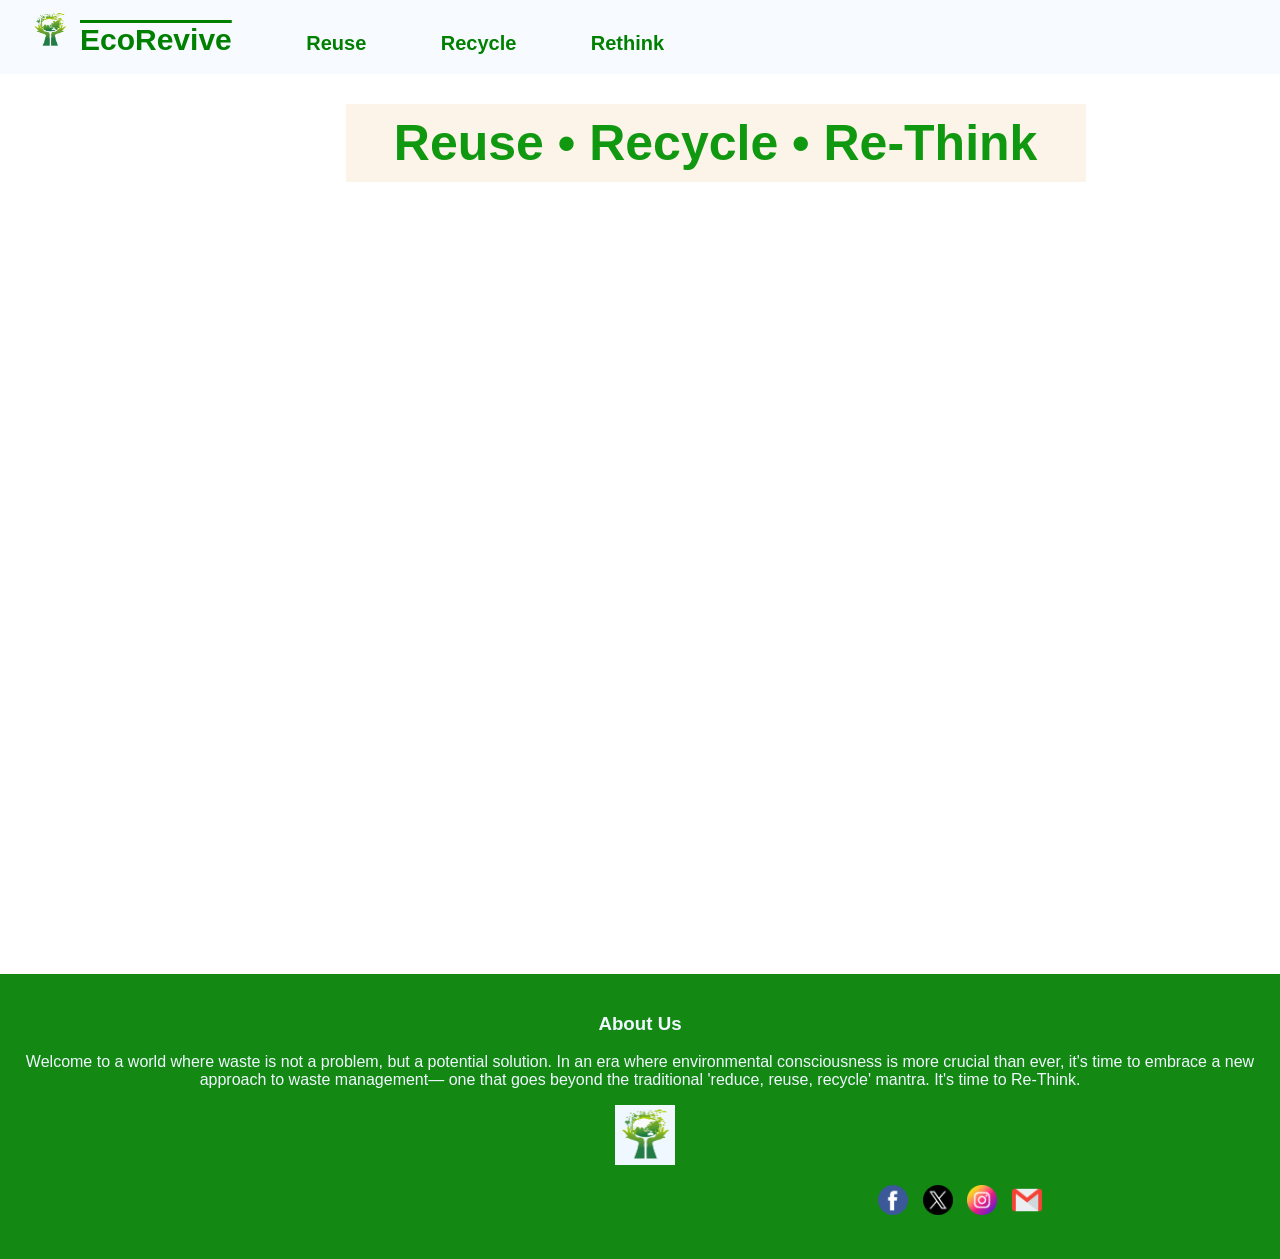
==== index.html @ 2e571635 "feat: Implement new Recycle, ReThink, Reuse, and index pages, consolidate image assets, and update C" ====
<!DOCTYPE html>
<html lang="en">
<head>
    <style>
        .menu{
            border:0px;
            margin:0px;
            padding:10px 30px;
            word-spacing: 50px;
            background-color: rgba(240, 248, 255, 0.543);
        }
        .h1{
            color:white;
            font-size: 30px;
            font-family: sans-serif;
            font-weight: bold;
            margin:0px;
            padding:7px 10px; 
            text-decoration: overline;  
        }

        a:hover {
            color: orange;
        }
        .h5, .h2, .h3, .h4,.h1{
            display: inline-block;
            color: green;

        }
        .h5, .h2, .h3, .h4{
            font-size: 20px;
            font-family: sans-serif;
            font-weight: bold;
            margin:0px;
            padding:7px 10px;
        }
        .h4:hover{
            text-decoration: underline;
            background-color: rgb(218, 154, 42);
            
        }
        .h2:hover{
            text-decoration: underline;
            background-color:rgb(218, 154, 42);
    
        }
        .h3:hover{
            text-decoration: underline;
            background-color:rgb(218, 154, 42);
            
        }
        .h5:hover{
            text-decoration: underline;
            background-color:rgb(218, 154, 42);
            
        }
        h1:hover{
            color: orange;  
        }

        .about{
            margin-top: 30px;
            margin-left: 27%;
            padding: 10px;
            border:0;
            color:rgb(17, 152, 17);
            text-align: center;
            font-size: 50px;
            width: 720px;
            font-family: Arial, Helvetica, sans-serif;
            background-color: rgba(250, 235, 215, 0.566);
        }
        body,html{
        margin: 0;
        padding: 0;
        width: 100%;
        height: 100vh;
        font-family: sans-serif;
        }
        .Section_top{
        width: 100%;
        height: 100%;
        overflow: hidden;
        position: relative;
        background-position: center;
        background-repeat: no-repeat;
        background-size: cover;
        text-align: center;
        justify-content: center;
        animation: change 10s infinite step-end;
        }

        @keyframes change{
            0%
            {
            background-image: url(assets/images/pexels-anna-shvets-5029859.jpg);
            }
            20%
            {
            background-image: url(assets/images/istockphoto-118117974-1024x1024-transformed.jpeg);
            }
            40%
            {
                background-image: url(assets/images/pexels-digital-buggu-167538.jpg);
            }
            60%
            {
                background-image: url(assets/images/pexels-krizjohn-rosales-761297.jpg);
            }
            80%
            {
                background-image: url(assets/images/pexels-mali-maeder-802221.jpg);
            }
            100%
            {
                background-image: url(assets/images/pexels-anna-shvets-4167579.jpg);
            }
        }
        .social-links {
            display: inline-block;
            text-align: center;
            margin: 20px;
            padding-left: 640px;
            word-spacing: 10px;
        }
    </style>
    <link href="assets/images/kisspng-earth-world-map-globe-vector-hand-planet-5a9af8cfde0632.1928504515201056799094.png" rel="icon" type="image/x-icon">
    <meta charset="UTF-8">
    <meta http-equiv="X-UA-Compatible" content="IE=edge">
    <meta name="viewport" content="width=device-width, initial-scale=1.0">
    <title>Reuse,Recycle & Rethink</title>
</head>  
<body>
    <fieldset class="menu">
        <a href="index.html"><img src="assets/images/kisspng-earth-world-map-globe-vector-hand-planet-5a9af8cfde0632.1928504515201056799094.png" width="40px" height="40px"><div class="h1" width="60px">EcoRevive</div></a>
        <span><a href="Reuse.html" target="_blank"><div class="h2">Reuse</div></a></span>
        <span><a href="Recycle.html" target="_blank"><div class="h3">Recycle</div></a></span>
        <span><a href="ReThink.html" target="_blank"><div class="h4">Rethink</div></a></span>
        
    </fieldset>
    
    <div class="Section_top">
        <div>
            <h2 class="about">Reuse &#x2022; Recycle &#x2022; Re-Think</h2>
        </div>
    </div>
    <footer style="background-color: rgb(19, 137, 19); color: aliceblue; text-align: center; margin-bottom: 0; padding: 20px;">
        <h3>About Us</h3>
        <p>
        Welcome to a world where waste is not a problem, but a potential solution. 
        In an era where environmental consciousness is more crucial than ever, it's time to embrace a new approach to waste 
        management— one that goes beyond the traditional 'reduce, reuse, recycle' mantra. 
        It's time to Re-Think.
        </p>
        
        <div style="background-color: aliceblue; width: 60px; height: 60px; float:unset; margin-left: 48%;"><img src="assets/images/kisspng-earth-world-map-globe-vector-hand-planet-5a9af8cfde0632.1928504515201056799094.png" width="60px" height="60px"></div>
        <section class="social-links">
            <a href="#" target="_blank"><img src="assets/images/facebook.png" height="30px" width="30px"></a>
            <a href="#" target="_blank"><img src="assets/images/twitter.png" height="30px" width="30px"></a>
            <a href="#" target="_blank"><img src="assets/images/instagram.png" height="30px" width="30px"></a>
            <a href="#" target="_blank"><img src="assets/images/gmail.png" height="30px" width="30px"></a>
        </section>
    </footer>
</body>
</html>
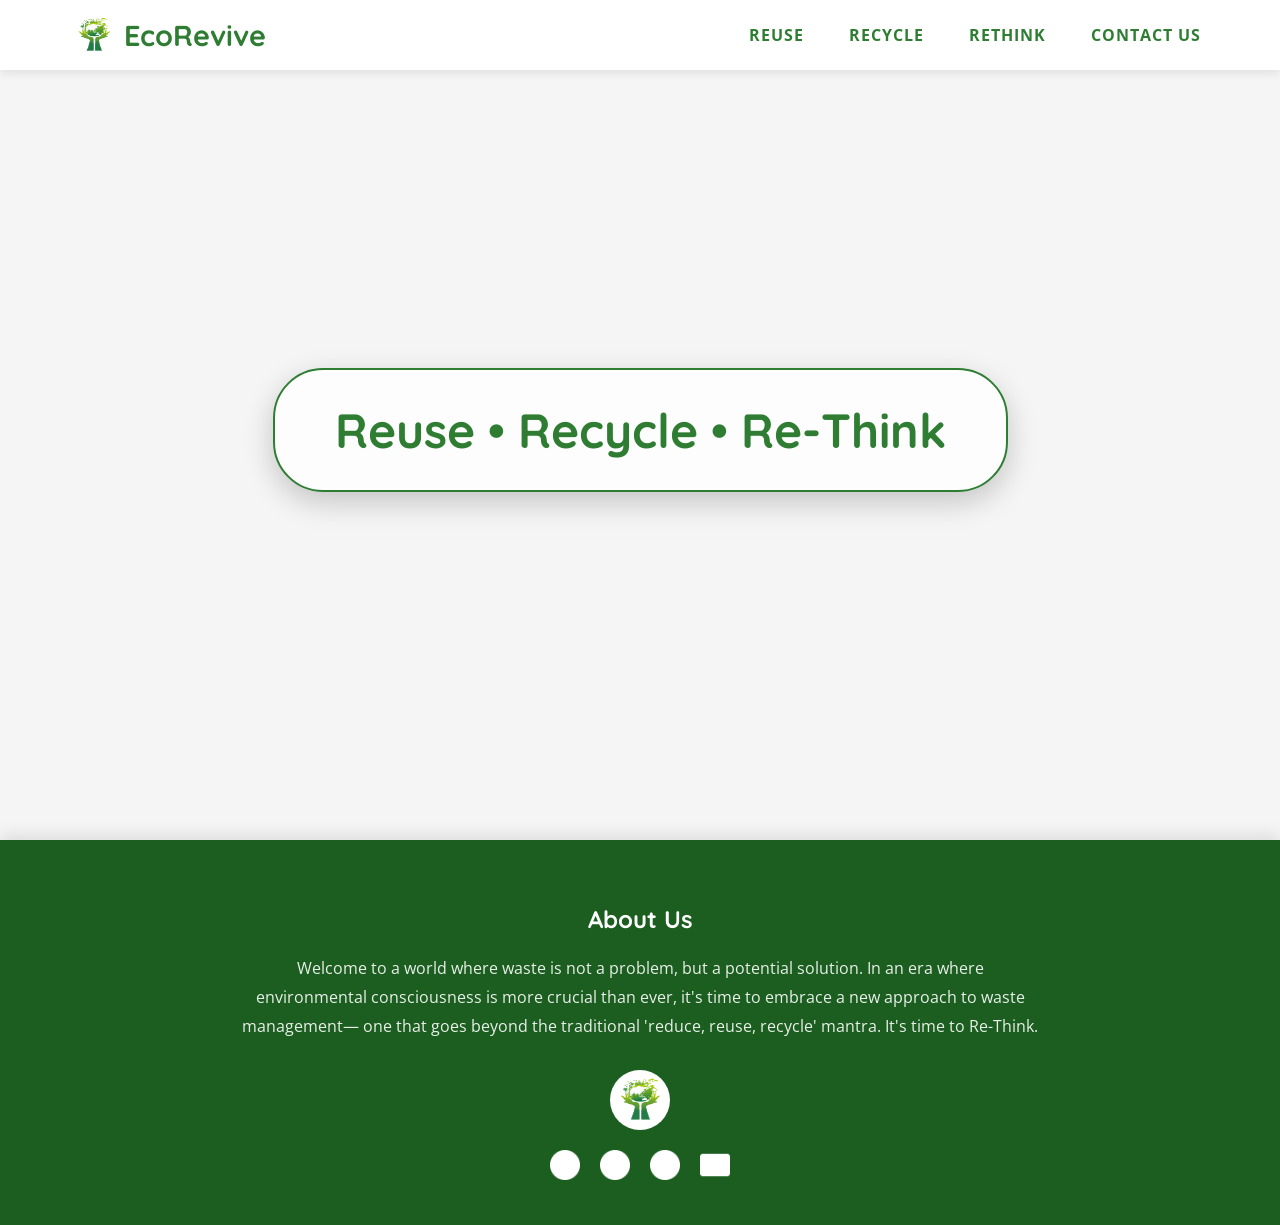
==== commit 53272f15: "refactor: Externalize inline styles to a new `style.css` and apply updated navigation and footer sty" ====
--- a/index.html
+++ b/index.html
@@ -1,164 +1,44 @@
 <!DOCTYPE html>
 <html lang="en">
 <head>
-    <style>
-        .menu{
-            border:0px;
-            margin:0px;
-            padding:10px 30px;
-            word-spacing: 50px;
-            background-color: rgba(240, 248, 255, 0.543);
-        }
-        .h1{
-            color:white;
-            font-size: 30px;
-            font-family: sans-serif;
-            font-weight: bold;
-            margin:0px;
-            padding:7px 10px; 
-            text-decoration: overline;  
-        }
-
-        a:hover {
-            color: orange;
-        }
-        .h5, .h2, .h3, .h4,.h1{
-            display: inline-block;
-            color: green;
-
-        }
-        .h5, .h2, .h3, .h4{
-            font-size: 20px;
-            font-family: sans-serif;
-            font-weight: bold;
-            margin:0px;
-            padding:7px 10px;
-        }
-        .h4:hover{
-            text-decoration: underline;
-            background-color: rgb(218, 154, 42);
-            
-        }
-        .h2:hover{
-            text-decoration: underline;
-            background-color:rgb(218, 154, 42);
-    
-        }
-        .h3:hover{
-            text-decoration: underline;
-            background-color:rgb(218, 154, 42);
-            
-        }
-        .h5:hover{
-            text-decoration: underline;
-            background-color:rgb(218, 154, 42);
-            
-        }
-        h1:hover{
-            color: orange;  
-        }
-
-        .about{
-            margin-top: 30px;
-            margin-left: 27%;
-            padding: 10px;
-            border:0;
-            color:rgb(17, 152, 17);
-            text-align: center;
-            font-size: 50px;
-            width: 720px;
-            font-family: Arial, Helvetica, sans-serif;
-            background-color: rgba(250, 235, 215, 0.566);
-        }
-        body,html{
-        margin: 0;
-        padding: 0;
-        width: 100%;
-        height: 100vh;
-        font-family: sans-serif;
-        }
-        .Section_top{
-        width: 100%;
-        height: 100%;
-        overflow: hidden;
-        position: relative;
-        background-position: center;
-        background-repeat: no-repeat;
-        background-size: cover;
-        text-align: center;
-        justify-content: center;
-        animation: change 10s infinite step-end;
-        }
-
-        @keyframes change{
-            0%
-            {
-            background-image: url(assets/images/pexels-anna-shvets-5029859.jpg);
-            }
-            20%
-            {
-            background-image: url(assets/images/istockphoto-118117974-1024x1024-transformed.jpeg);
-            }
-            40%
-            {
-                background-image: url(assets/images/pexels-digital-buggu-167538.jpg);
-            }
-            60%
-            {
-                background-image: url(assets/images/pexels-krizjohn-rosales-761297.jpg);
-            }
-            80%
-            {
-                background-image: url(assets/images/pexels-mali-maeder-802221.jpg);
-            }
-            100%
-            {
-                background-image: url(assets/images/pexels-anna-shvets-4167579.jpg);
-            }
-        }
-        .social-links {
-            display: inline-block;
-            text-align: center;
-            margin: 20px;
-            padding-left: 640px;
-            word-spacing: 10px;
-        }
-    </style>
-    <link href="assets/images/kisspng-earth-world-map-globe-vector-hand-planet-5a9af8cfde0632.1928504515201056799094.png" rel="icon" type="image/x-icon">
-    <meta charset="UTF-8">
-    <meta http-equiv="X-UA-Compatible" content="IE=edge">
-    <meta name="viewport" content="width=device-width, initial-scale=1.0">
-    <title>Reuse,Recycle & Rethink</title>
+    <link rel="stylesheet" href="assets/css/style.css">
 </head>  
 <body>
-    <fieldset class="menu">
-        <a href="index.html"><img src="assets/images/kisspng-earth-world-map-globe-vector-hand-planet-5a9af8cfde0632.1928504515201056799094.png" width="40px" height="40px"><div class="h1" width="60px">EcoRevive</div></a>
-        <span><a href="Reuse.html" target="_blank"><div class="h2">Reuse</div></a></span>
-        <span><a href="Recycle.html" target="_blank"><div class="h3">Recycle</div></a></span>
-        <span><a href="ReThink.html" target="_blank"><div class="h4">Rethink</div></a></span>
-        
-    </fieldset>
+    <nav class="menu">
+        <a href="index.html">
+            <img src="assets/images/kisspng-earth-world-map-globe-vector-hand-planet-5a9af8cfde0632.1928504515201056799094.png" width="40" height="40">
+            <span class="logo-text">EcoRevive</span>
+        </a>
+        <div class="nav-links">
+            <a href="Reuse.html" class="nav-item">Reuse</a>
+            <a href="Recycle.html" class="nav-item">Recycle</a>
+            <a href="ReThink.html" class="nav-item">Rethink</a>
+            <a href="ContactUs.html" class="nav-item">Contact Us</a>
+        </div>
+    </nav>
     
     <div class="Section_top">
-        <div>
-            <h2 class="about">Reuse &#x2022; Recycle &#x2022; Re-Think</h2>
-        </div>
+        <h2 class="about">Reuse &bull; Recycle &bull; Re-Think</h2>
     </div>
-    <footer style="background-color: rgb(19, 137, 19); color: aliceblue; text-align: center; margin-bottom: 0; padding: 20px;">
+
+    <footer>
         <h3>About Us</h3>
         <p>
-        Welcome to a world where waste is not a problem, but a potential solution. 
-        In an era where environmental consciousness is more crucial than ever, it's time to embrace a new approach to waste 
-        management— one that goes beyond the traditional 'reduce, reuse, recycle' mantra. 
-        It's time to Re-Think.
+            Welcome to a world where waste is not a problem, but a potential solution. 
+            In an era where environmental consciousness is more crucial than ever, it's time to embrace a new approach to waste 
+            management— one that goes beyond the traditional 'reduce, reuse, recycle' mantra. 
+            It's time to Re-Think.
         </p>
         
-        <div style="background-color: aliceblue; width: 60px; height: 60px; float:unset; margin-left: 48%;"><img src="assets/images/kisspng-earth-world-map-globe-vector-hand-planet-5a9af8cfde0632.1928504515201056799094.png" width="60px" height="60px"></div>
+        <div style="background-color: white; width: 60px; height: 60px; margin: 0 auto; border-radius: 50%; padding: 5px;">
+            <img src="assets/images/kisspng-earth-world-map-globe-vector-hand-planet-5a9af8cfde0632.1928504515201056799094.png" width="50" height="50">
+        </div>
+
         <section class="social-links">
-            <a href="#" target="_blank"><img src="assets/images/facebook.png" height="30px" width="30px"></a>
-            <a href="#" target="_blank"><img src="assets/images/twitter.png" height="30px" width="30px"></a>
-            <a href="#" target="_blank"><img src="assets/images/instagram.png" height="30px" width="30px"></a>
-            <a href="#" target="_blank"><img src="assets/images/gmail.png" height="30px" width="30px"></a>
+            <a href="#"><img src="assets/images/facebook.png" alt="Facebook"></a>
+            <a href="#"><img src="assets/images/twitter.png" alt="Twitter"></a>
+            <a href="#"><img src="assets/images/instagram.png" alt="Instagram"></a>
+            <a href="#"><img src="assets/images/gmail.png" alt="Gmail"></a>
         </section>
     </footer>
 </body>
--- a/assets/css/style.css
+++ b/assets/css/style.css
@@ -0,0 +1,193 @@
+@import url('https://fonts.googleapis.com/css2?family=Quicksand:wght@400;700&family=Open+Sans:wght@400;600&display=swap');
+
+:root {
+    --primary-green: #2e7d32;
+    --secondary-green: #4caf50;
+    --accent-orange: #ff9800;
+    --accent-orange-hover: #e68a00;
+    --glass-bg: rgba(255, 255, 255, 0.8);
+    --footer-bg: #1b5e20;
+    --body-bg: #f5f5f5;
+    --text-dark: #333;
+    --text-light: #fff;
+    --white-soft: rgba(255, 255, 255, 0.95);
+}
+
+* {
+    box-sizing: border-box;
+    transition: all 0.3s ease;
+}
+
+body, html {
+    margin: 0;
+    padding: 0;
+    width: 100%;
+    min-height: 100vh;
+    font-family: 'Open Sans', sans-serif;
+    background-color: var(--body-bg);
+    color: var(--text-dark);
+}
+
+/* Navigation Menu */
+.menu {
+    position: sticky;
+    top: 0;
+    z-index: 1000;
+    border: none;
+    margin: 0;
+    padding: 10px 5%;
+    display: flex;
+    align-items: center;
+    justify-content: flex-start;
+    gap: 30px;
+    background: var(--white-soft);
+    box-shadow: 0 2px 10px rgba(0,0,0,0.1);
+    backdrop-filter: blur(10px);
+}
+
+.menu a {
+    text-decoration: none;
+    color: var(--primary-green);
+    font-weight: 700;
+    font-size: 1.1rem;
+    padding: 5px 10px;
+    border-radius: 5px;
+    display: flex;
+    align-items: center;
+    gap: 10px;
+}
+
+.menu a img {
+    border-radius: 50%;
+}
+
+.menu .nav-links {
+    display: flex;
+    gap: 15px;
+    margin-left: auto;
+}
+
+.menu .nav-item {
+    padding: 8px 15px;
+    border-radius: 20px;
+    font-size: 1rem;
+    text-transform: uppercase;
+    letter-spacing: 1px;
+}
+
+.menu .nav-item:hover {
+    background-color: var(--accent-orange);
+    color: var(--text-light);
+    text-decoration: none;
+}
+
+.logo-text {
+    font-family: 'Quicksand', sans-serif;
+    font-size: 1.8rem;
+    font-weight: 700;
+}
+
+/* Headers */
+h1, h2, h3 {
+    font-family: 'Quicksand', sans-serif;
+    color: var(--primary-green);
+}
+
+/* Footer Styling */
+footer {
+    background-color: var(--footer-bg);
+    color: var(--text-light);
+    text-align: center;
+    padding: 40px 10%;
+    margin-top: 50px;
+    box-shadow: 0 -5px 15px rgba(0,0,0,0.1);
+}
+
+footer h3 {
+    color: var(--text-light);
+    font-size: 1.5rem;
+    margin-bottom: 20px;
+}
+
+footer p {
+    line-height: 1.8;
+    max-width: 800px;
+    margin: 0 auto 30px;
+    opacity: 0.9;
+}
+
+.social-links {
+    display: flex;
+    justify-content: center;
+    gap: 20px;
+    margin-top: 20px;
+}
+
+.social-links a img {
+    filter: brightness(0) invert(1);
+    width: 30px;
+    height: 30px;
+}
+
+.social-links a:hover img {
+    transform: scale(1.2);
+    filter: none;
+}
+
+/* Hero Section */
+.Section_top {
+    width: 100%;
+    height: 80vh;
+    display: flex;
+    align-items: center;
+    justify-content: center;
+    background-position: center;
+    background-size: cover;
+    animation: change 20s infinite alternate ease-in-out;
+}
+
+.about {
+    background: rgba(255, 255, 255, 0.85);
+    padding: 30px 60px;
+    border-radius: 50px;
+    font-size: 3rem;
+    box-shadow: 0 10px 30px rgba(0,0,0,0.2);
+    border: 2px solid var(--primary-green);
+}
+
+/* Page Containers */
+.container {
+    max-width: 1100px;
+    margin: 40px auto;
+    padding: 40px;
+    background: white;
+    border-radius: 15px;
+    box-shadow: 0 5px 20px rgba(0,0,0,0.05);
+}
+
+/* Images */
+.responsive-img {
+    max-width: 100%;
+    height: auto;
+    border-radius: 10px;
+    box-shadow: 0 4px 15px rgba(0,0,0,0.1);
+}
+
+/* Contact Form Specifics */
+.info {
+    background: #333;
+    padding: 30px;
+    border-radius: 15px;
+    color: white;
+    display: flex;
+    flex-direction: column;
+    gap: 15px;
+    max-width: 400px;
+    margin: 30px auto;
+}
+
+.info input {
+    padding: 10px;
+    border-radius: 5px;
+    border: none;
+}
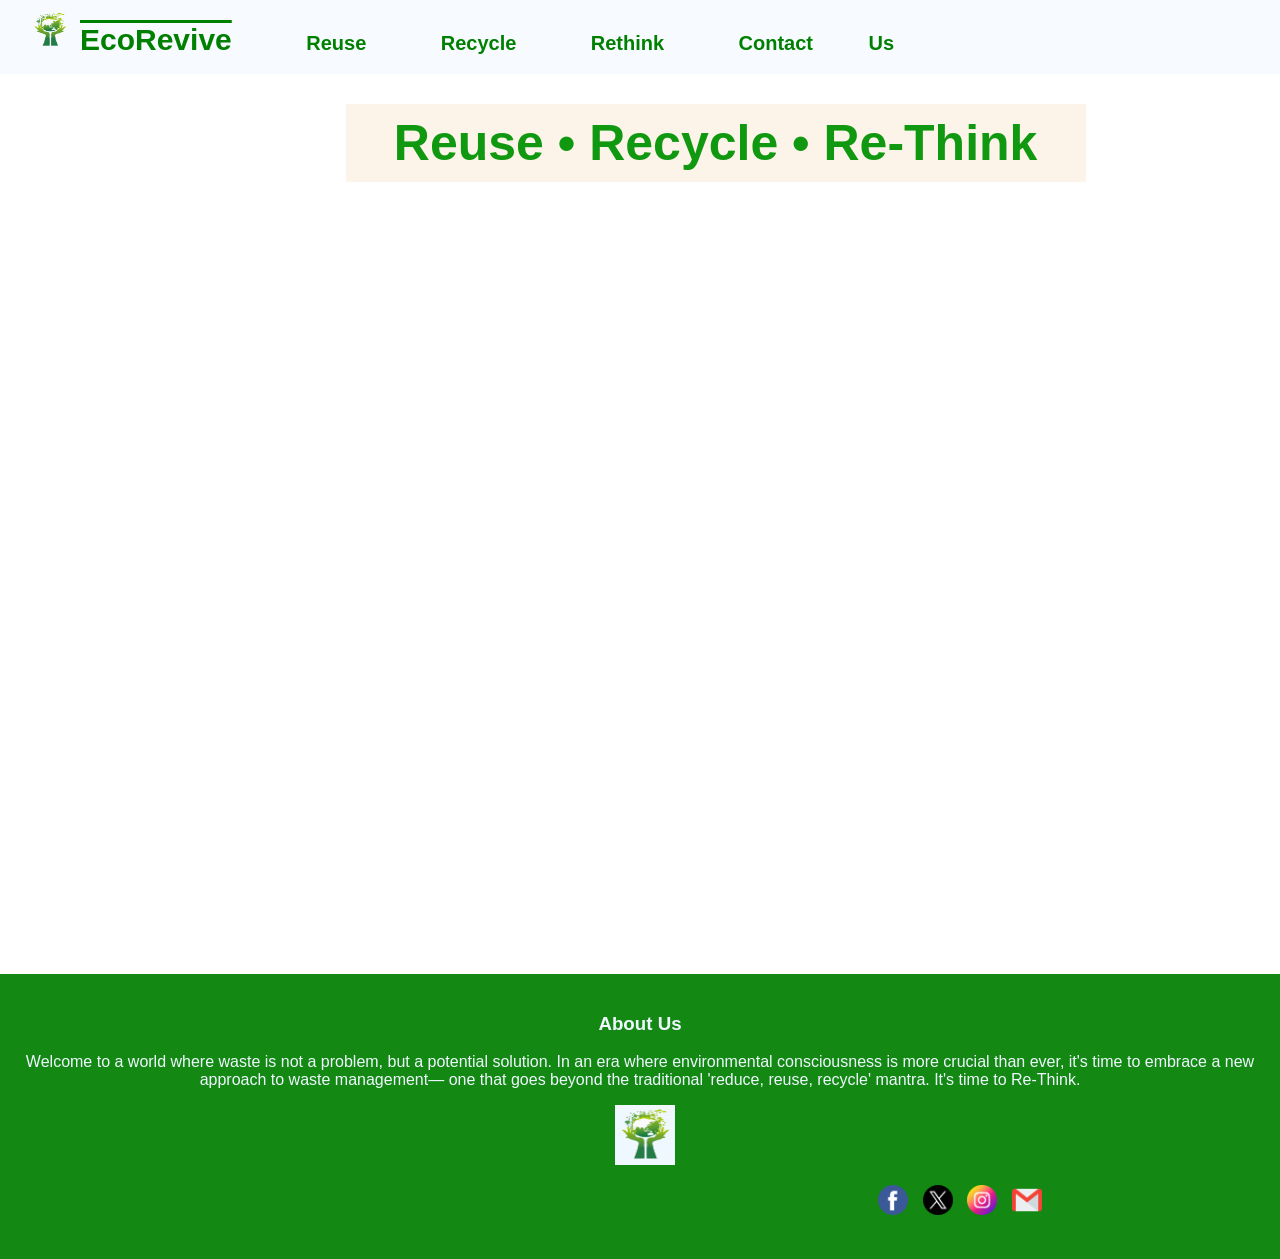
==== commit d41d23fd: "refactor: Replaced external CSS with inline styles, updated navigation structure, and added meta tag" ====
--- a/index.html
+++ b/index.html
@@ -1,44 +1,164 @@
 <!DOCTYPE html>
 <html lang="en">
 <head>
-    <link rel="stylesheet" href="assets/css/style.css">
+    <style>
+        .menu{
+            border:0px;
+            margin:0px;
+            padding:10px 30px;
+            word-spacing: 50px;
+            background-color: rgba(240, 248, 255, 0.543);
+        }
+        .h1{
+            color:white;
+            font-size: 30px;
+            font-family: sans-serif;
+            font-weight: bold;
+            margin:0px;
+            padding:7px 10px; 
+            text-decoration: overline;  
+        }
+
+        a:hover {
+            color: orange;
+        }
+        .h5, .h2, .h3, .h4,.h1{
+            display: inline-block;
+            color: green;
+
+        }
+        .h5, .h2, .h3, .h4{
+            font-size: 20px;
+            font-family: sans-serif;
+            font-weight: bold;
+            margin:0px;
+            padding:7px 10px;
+        }
+        .h4:hover{
+            text-decoration: underline;
+            background-color: rgb(218, 154, 42);
+            
+        }
+        .h2:hover{
+            text-decoration: underline;
+            background-color:rgb(218, 154, 42);
+    
+        }
+        .h3:hover{
+            text-decoration: underline;
+            background-color:rgb(218, 154, 42);
+            
+        }
+        .h5:hover{
+            text-decoration: underline;
+            background-color:rgb(218, 154, 42);
+            
+        }
+        h1:hover{
+            color: orange;  
+        }
+
+        .about{
+            margin-top: 30px;
+            margin-left: 27%;
+            padding: 10px;
+            border:0;
+            color:rgb(17, 152, 17);
+            text-align: center;
+            font-size: 50px;
+            width: 720px;
+            font-family: Arial, Helvetica, sans-serif;
+            background-color: rgba(250, 235, 215, 0.566);
+        }
+        body,html{
+        margin: 0;
+        padding: 0;
+        width: 100%;
+        height: 100vh;
+        font-family: sans-serif;
+        }
+        .Section_top{
+        width: 100%;
+        height: 100%;
+        overflow: hidden;
+        position: relative;
+        background-position: center;
+        background-repeat: no-repeat;
+        background-size: cover;
+        text-align: center;
+        justify-content: center;
+        animation: change 10s infinite step-end;
+        }
+
+        @keyframes change{
+            0%
+            {
+            background-image: url(assets/images/pexels-anna-shvets-5029859.jpg);
+            }
+            20%
+            {
+            background-image: url(assets/images/istockphoto-118117974-1024x1024-transformed.jpeg);
+            }
+            40%
+            {
+                background-image: url(assets/images/pexels-digital-buggu-167538.jpg);
+            }
+            60%
+            {
+                background-image: url(assets/images/pexels-krizjohn-rosales-761297.jpg);
+            }
+            80%
+            {
+                background-image: url(assets/images/pexels-mali-maeder-802221.jpg);
+            }
+            100%
+            {
+                background-image: url(assets/images/pexels-anna-shvets-4167579.jpg);
+            }
+        }
+        .social-links {
+            display: inline-block;
+            text-align: center;
+            margin: 20px;
+            padding-left: 640px;
+            word-spacing: 10px;
+        }
+    </style>
+    <link href="assets/images/kisspng-earth-world-map-globe-vector-hand-planet-5a9af8cfde0632.1928504515201056799094.png" rel="icon" type="image/x-icon">
+    <meta charset="UTF-8">
+    <meta http-equiv="X-UA-Compatible" content="IE=edge">
+    <meta name="viewport" content="width=device-width, initial-scale=1.0">
+    <title>Reuse,Recycle & Rethink</title>
 </head>  
 <body>
-    <nav class="menu">
-        <a href="index.html">
-            <img src="assets/images/kisspng-earth-world-map-globe-vector-hand-planet-5a9af8cfde0632.1928504515201056799094.png" width="40" height="40">
-            <span class="logo-text">EcoRevive</span>
-        </a>
-        <div class="nav-links">
-            <a href="Reuse.html" class="nav-item">Reuse</a>
-            <a href="Recycle.html" class="nav-item">Recycle</a>
-            <a href="ReThink.html" class="nav-item">Rethink</a>
-            <a href="ContactUs.html" class="nav-item">Contact Us</a>
-        </div>
-    </nav>
+    <fieldset class="menu">
+        <a href="index.html"><img src="assets/images/kisspng-earth-world-map-globe-vector-hand-planet-5a9af8cfde0632.1928504515201056799094.png" width="40px" height="40px"><div class="h1" width="60px">EcoRevive</div></a>
+        <span><a href="Reuse.html"><div class="h2">Reuse</div></a></span>
+        <span><a href="Recycle.html"><div class="h3">Recycle</div></a></span>
+        <span><a href="ReThink.html"><div class="h4">Rethink</div></a></span>
+        <span><a href="ContactUs.html"><div class="h5">Contact Us</div></a></span>
+    </fieldset>
     
     <div class="Section_top">
-        <h2 class="about">Reuse &bull; Recycle &bull; Re-Think</h2>
+        <div>
+            <h2 class="about">Reuse &#x2022; Recycle &#x2022; Re-Think</h2>
+        </div>
     </div>
-
-    <footer>
+    <footer style="background-color: rgb(19, 137, 19); color: aliceblue; text-align: center; margin-bottom: 0; padding: 20px;">
         <h3>About Us</h3>
         <p>
-            Welcome to a world where waste is not a problem, but a potential solution. 
-            In an era where environmental consciousness is more crucial than ever, it's time to embrace a new approach to waste 
-            management— one that goes beyond the traditional 'reduce, reuse, recycle' mantra. 
-            It's time to Re-Think.
+        Welcome to a world where waste is not a problem, but a potential solution. 
+        In an era where environmental consciousness is more crucial than ever, it's time to embrace a new approach to waste 
+        management— one that goes beyond the traditional 'reduce, reuse, recycle' mantra. 
+        It's time to Re-Think.
         </p>
         
-        <div style="background-color: white; width: 60px; height: 60px; margin: 0 auto; border-radius: 50%; padding: 5px;">
-            <img src="assets/images/kisspng-earth-world-map-globe-vector-hand-planet-5a9af8cfde0632.1928504515201056799094.png" width="50" height="50">
-        </div>
-
+        <div style="background-color: aliceblue; width: 60px; height: 60px; float:unset; margin-left: 48%;"><img src="assets/images/kisspng-earth-world-map-globe-vector-hand-planet-5a9af8cfde0632.1928504515201056799094.png" width="60px" height="60px"></div>
         <section class="social-links">
-            <a href="#"><img src="assets/images/facebook.png" alt="Facebook"></a>
-            <a href="#"><img src="assets/images/twitter.png" alt="Twitter"></a>
-            <a href="#"><img src="assets/images/instagram.png" alt="Instagram"></a>
-            <a href="#"><img src="assets/images/gmail.png" alt="Gmail"></a>
+            <a href="#"><img src="assets/images/facebook.png" height="30px" width="30px"></a>
+            <a href="#"><img src="assets/images/twitter.png" height="30px" width="30px"></a>
+            <a href="#"><img src="assets/images/instagram.png" height="30px" width="30px"></a>
+            <a href="#"><img src="assets/images/gmail.png" height="30px" width="30px"></a>
         </section>
     </footer>
 </body>
